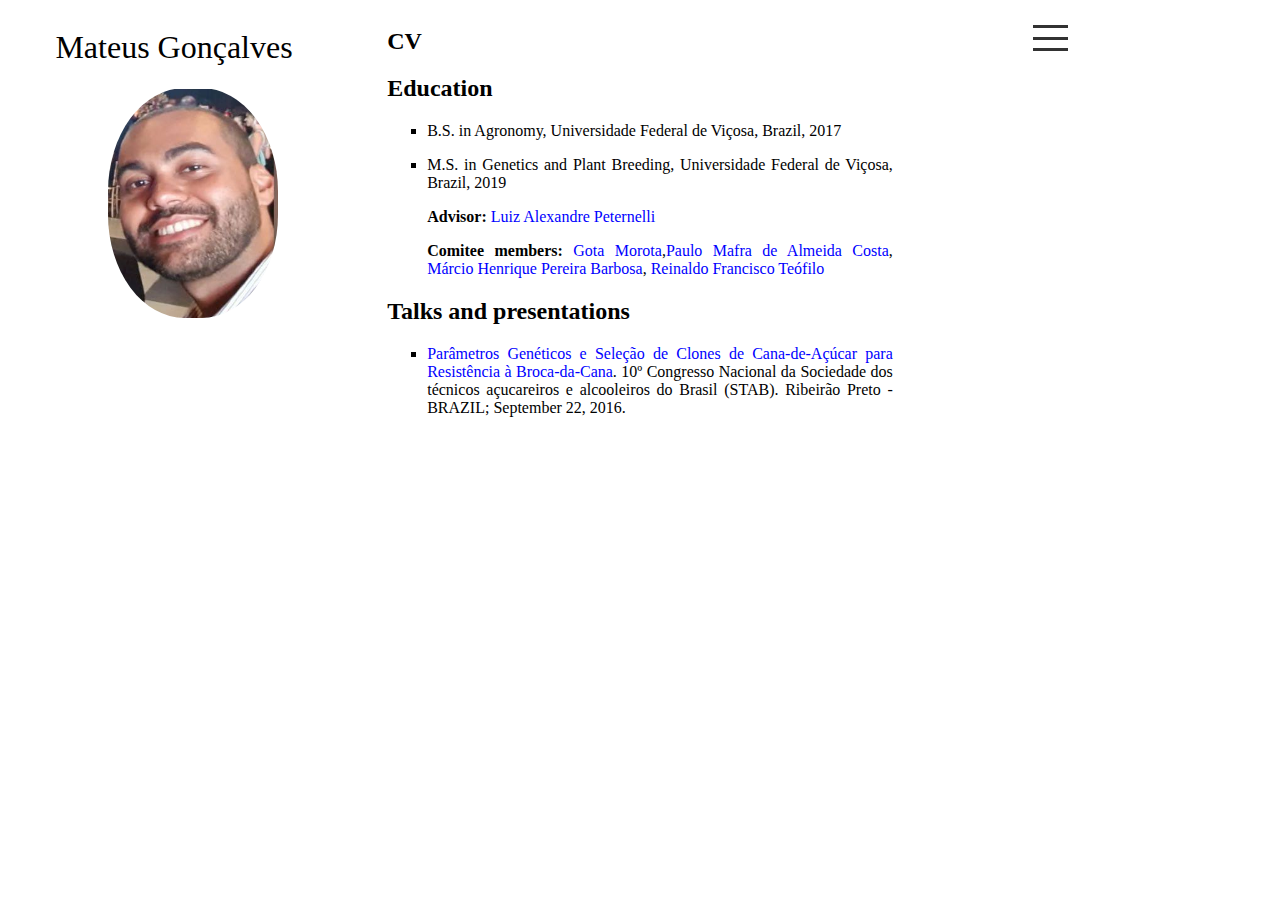
==== indexCV.html @ 197cb5d6 "Update indexCV.html" ====
<!doctype html>
<html>
	    <head> 
		    <meta charset="utf-8">
            <meta http-equiv="X-UA-Compatible" content="chrome=1">
			<link rel="stylesheet" href="hamburguer.css">
			<link rel="shortcut icon" type="image/x-icon" href="favicon.ico?v=2">
			<style> 
		  
				body {
				 background-color: #FFFFFF; <!-- Alternatives are: #FFFAFA #000000-->
				 margin: 0 5%;
				 font-family:  Lucida Sans Unicode; <!-- Alternatives are: Courier New, BentonSans,Lucida Sans Unicode -->
				}
				 
				h1 {
				  color: #000000
				  font-size: 1.5em
				  text-align: center;
				  font-family: Lucida Sans Unicode;
				  font-weight: normal;
				 <!--text-transform: uppercase; -->
				 <!-- border-bottom: 2px solid 	#F5F5F5;-->
				  margin-top: 10px;
				  margin-left: 0 px; 
				}
				 
				h2 {
				  color: #000000;
				  font-size: 1.5em;
				}
				
				.row{
				 display: flex; 
				 margin: 0 auto;
				 flex-flow: row wrap;
				}
				.coluna-30 {
				width: 30%;
				margin-left: 0%; <!-- I chaged here from 5 to 0 %-->
				}
				.coluna-40 {
				width: 40%;
				}
				.coluna-25 {
				width: 25%;
				}
				
				.floating {
				float:right;
				width:42px;
				height:42px;
				}
				
				.center {
				margin: 0 auto;
				width: 75%; <!-- Valor da Largura -->
				}
				
				a {				    
				   text-decoration:none;color: blue;
				}
				a:hover {
                         text-decoration: underline;
                                }                             
				
			</style>
		  
			<meta charset="utf-8">
			<meta http-equiv="X-UA-Compatible" content="chrome=1">
			<title>Mateus Gonçalves</title>

			<link rel="stylesheet" href="styles.css">
			
			<meta name="viewport" content="width=device-width, initial-scale=1, user-scalable=no">
				
	    </head>
		
	    <body> 
			<div class="wrapper">
				<div class="row">
					<div class="coluna-30">
						<div class="center"> 
							<h1>Mateus Gonçalves</h1>
						</div>
						

						<div class="center" style="margin-left:100px;">
							<img src= "me.PNG" style= "width:170px; height:230px; border-radius:45%;" alt="Mateus" title="Eu" >
						</div>
						
					
					</div>
					
					<div class="coluna-40">
					
					    <h2> CV </h2>
						<h2> Education </h2>
							<ul style="list-style-type:square">
							  <li align="justify">B.S. in Agronomy, Universidade Federal de Viçosa, Brazil, 2017</li>
							  <p></p>
							  <li align="justify">M.S. in Genetics and Plant Breeding, Universidade Federal de Viçosa, Brazil, 2019</li>
							   <p align="justify"> <strong> Advisor: </strong> <a href ="https://luizpeternelli.github.io/"target ="_blank"> Luiz Alexandre Peternelli </a> </p>
							   <p align="justify"> <strong> Comitee members: </strong> <a href ="http://morotalab.org/"target ="_blank">Gota Morota</a>,<a href = "https://www.researchgate.net/profile/Paulo-Mafra-De-Almeida-Costa"target = "_blank">Paulo Mafra de Almeida Costa</a>, <a href = "https://www.researchgate.net/profile/Marcio-Barbosa-4"target = "_blank">Márcio Henrique Pereira Barbosa</a>, <a href = "http://www.deq.ufv.br/area/professor/27" target = "_blank">Reinaldo Francisco Teófilo </a> </p>
						        </ul>
								 
						     <h2> Talks and presentations </h2>
					                         <ul style="list-style-type:square">
								  <li align="justify"> <a href = "Parâmetros Genéticos e Seleção de Clones de Cana-de-Açúcar para Resistência à Broca-da-Cana" target = "_blank">Parâmetros Genéticos e Seleção de Clones de Cana-de-Açúcar para Resistência à Broca-da-Cana</a>. 10º Congresso Nacional da Sociedade dos técnicos açucareiros e alcooleiros do Brasil (STAB). Ribeirão Preto - BRAZIL; September 22, 2016.</li>
								 </ul>
							
							
					</div>
					
					
						<div class="coluna-25">
								<div class="p-menu1">
									<nav id="navbar" class="navigation" role="navigation">
										<input id="toggle1" type="checkbox" />
										<label class="hamburger1" for="toggle1">
										  <div class="top"></div>
										  <div class="meat"></div>
										  <div class="bottom"></div>
										</label>
									  
										<nav class="menu1">
										  <a class="link1" href="index.html">Home</a>
									          <a class="link1" href="indexPUB.html">Publications</a>
										</nav>
									</nav>
								</div>
						</div>
				</div>
				  
			</div>
			
	    </body>
</html>
---- hamburguer.css ----
/*.p-menu1{
   height: 100%;
} */

/* Hamburger */
.hamburger1 {
  height: 35px;
  margin: 10px;
  display: -ms-grid;
  display: grid;
  grid-template-rows: repeat(3, 1fr);
  justify-items: center;
  z-index: 120;
}

.hamburger1 div {
  background-color: rgb(50, 50, 50);
  position: relative;
  width: 35px;
  height: 3px;
  margin-top: 7px;
  -webkit-transition: all 0.2s ease-in-out;
  transition: all 0.2s ease-in-out;
}

#toggle1 {
  display: none;
}

#toggle1:checked + .hamburger1 .top {
  -webkit-transform: rotate(-45deg);
          transform: rotate(-45deg);
  margin-top: 22.5px;
}

#toggle1:checked + .hamburger1 .meat {
  -webkit-transform: rotate(45deg);
          transform: rotate(45deg);
  margin-top: -5px;
}

#toggle1:checked + .hamburger1 .bottom {
  -webkit-transform: scale(0);
          transform: scale(0);
}

#toggle1:checked ~ .menu1 {
  height: 150px;
}


/* Menu */
.menu1 {
  width: 100%;
  background-color: #fffdfd;
  margin: 10%;
  display: -ms-grid;
  display: grid;
  grid-template-rows: 1fr repeat(4, 0.5fr);
  grid-row-gap: 25px;
  padding: 0;
  list-style: none;
  clear: both;
  width: auto;
  text-align: center;
  height: 0px;
  overflow: hidden;
  transition: height .4s ease;
  z-index: 120;
  -webkit-transition: all 0.3s ease;
  transition: all 0.3s ease;
}

.menu1 a:first-child {
  margin-top: 30px;
}

.menu1 a:last-child {
  margin-bottom: 40px;
}

.link1 {
  width: 100%;
  margin: 0;
  padding: 10px 0;
  font: 700 20px,Lucida Sans Unicode;
}

.link1:hover {
  background-color: #fff;
  color: rgb(61, 61, 61);
  -webkit-transition: all 0.3s ease;
  transition: all 0.3s ease;
}
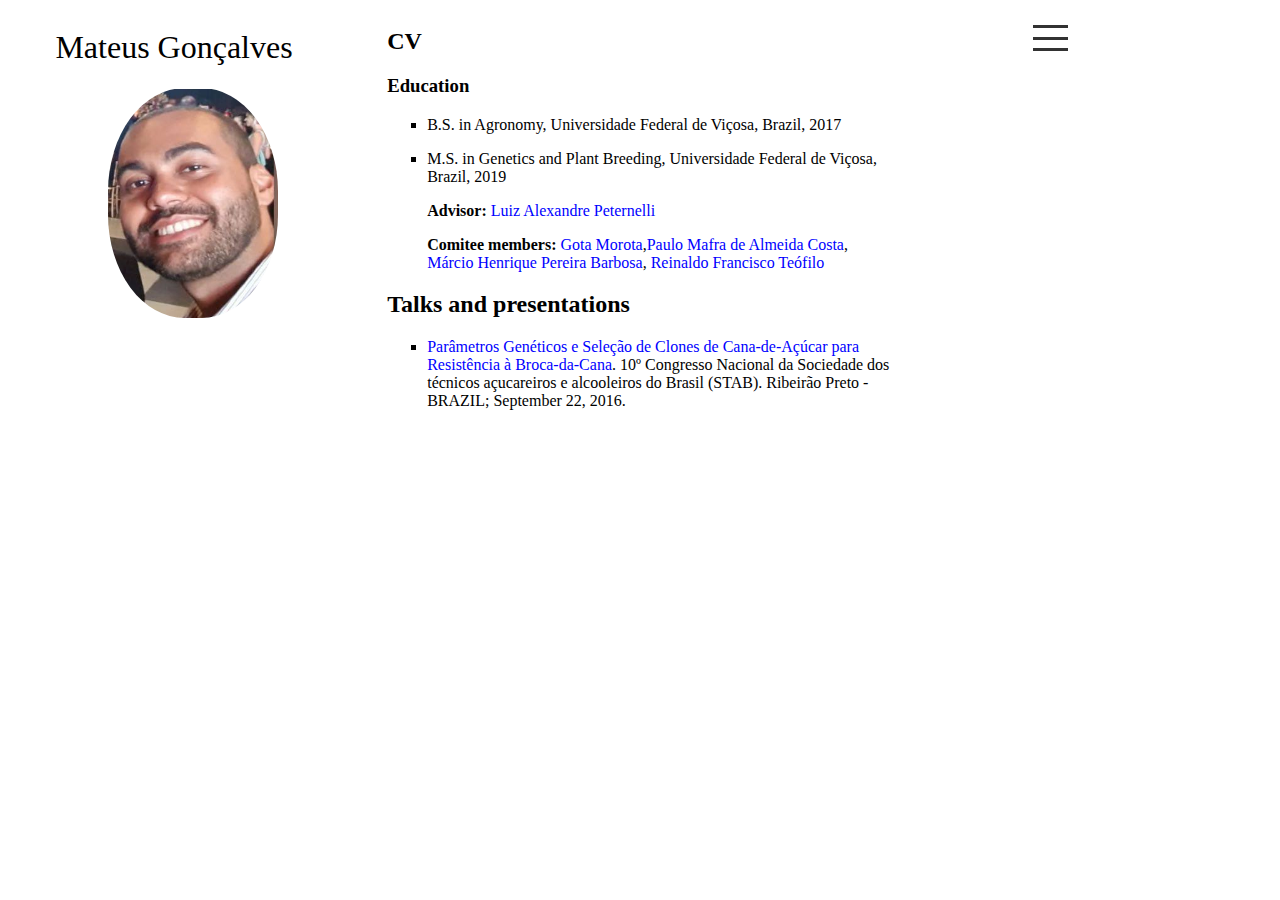
==== commit 2ebf44ac: "added pdf" ====
--- a/indexCV.html
+++ b/indexCV.html
@@ -5,7 +5,7 @@
 		    <meta charset="utf-8">
             <meta http-equiv="X-UA-Compatible" content="chrome=1">
 			<link rel="stylesheet" href="hamburguer.css">
-			<link rel="shortcut icon" type="image/x-icon" href="favicon.ico?v=2">
+			
 			<style> 
 		  
 				body {
@@ -96,18 +96,18 @@
 					<div class="coluna-40">
 					
 					    <h2> CV </h2>
-						<h2> Education </h2>
+						<h3> Education </h3>
 							<ul style="list-style-type:square">
-							  <li align="justify">B.S. in Agronomy, Universidade Federal de Viçosa, Brazil, 2017</li>
+							  <li>B.S. in Agronomy, Universidade Federal de Viçosa, Brazil, 2017</li>
 							  <p></p>
-							  <li align="justify">M.S. in Genetics and Plant Breeding, Universidade Federal de Viçosa, Brazil, 2019</li>
-							   <p align="justify"> <strong> Advisor: </strong> <a href ="https://luizpeternelli.github.io/"target ="_blank"> Luiz Alexandre Peternelli </a> </p>
-							   <p align="justify"> <strong> Comitee members: </strong> <a href ="http://morotalab.org/"target ="_blank">Gota Morota</a>,<a href = "https://www.researchgate.net/profile/Paulo-Mafra-De-Almeida-Costa"target = "_blank">Paulo Mafra de Almeida Costa</a>, <a href = "https://www.researchgate.net/profile/Marcio-Barbosa-4"target = "_blank">Márcio Henrique Pereira Barbosa</a>, <a href = "http://www.deq.ufv.br/area/professor/27" target = "_blank">Reinaldo Francisco Teófilo </a> </p>
+							  <li>M.S. in Genetics and Plant Breeding, Universidade Federal de Viçosa, Brazil, 2019</li>
+							   <p><strong>Advisor:</strong> <a href ="https://luizpeternelli.github.io/"target ="_blank">Luiz Alexandre Peternelli</a> </p>
+							   <strong>Comitee members:</strong> <a href ="http://morotalab.org/"target ="_blank">Gota Morota</a>,<a href = "https://www.researchgate.net/profile/Paulo-Mafra-De-Almeida-Costa"target = "_blank">Paulo Mafra de Almeida Costa</a>, <a href = "https://www.researchgate.net/profile/Marcio-Barbosa-4"target = "_blank">Márcio Henrique Pereira Barbosa</a>, <a href = "http://www.deq.ufv.br/area/professor/27" target = "_blank">Reinaldo Francisco Teófilo</a>  </p>
 						        </ul>
 								 
 						     <h2> Talks and presentations </h2>
 					                         <ul style="list-style-type:square">
-								  <li align="justify"> <a href = "Parâmetros Genéticos e Seleção de Clones de Cana-de-Açúcar para Resistência à Broca-da-Cana" target = "_blank">Parâmetros Genéticos e Seleção de Clones de Cana-de-Açúcar para Resistência à Broca-da-Cana</a>. 10º Congresso Nacional da Sociedade dos técnicos açucareiros e alcooleiros do Brasil (STAB). Ribeirão Preto - BRAZIL; September 22, 2016.</li>
+								  <li> <a href = "Parâmetros Genéticos e Seleção de Clones de Cana-de-Açúcar para Resistência à Broca-da-Cana" target = "_blank">Parâmetros Genéticos e Seleção de Clones de Cana-de-Açúcar para Resistência à Broca-da-Cana</a>. 10º Congresso Nacional da Sociedade dos técnicos açucareiros e alcooleiros do Brasil (STAB). Ribeirão Preto - BRAZIL; September 22, 2016.</li>
 								 </ul>
 							
 							
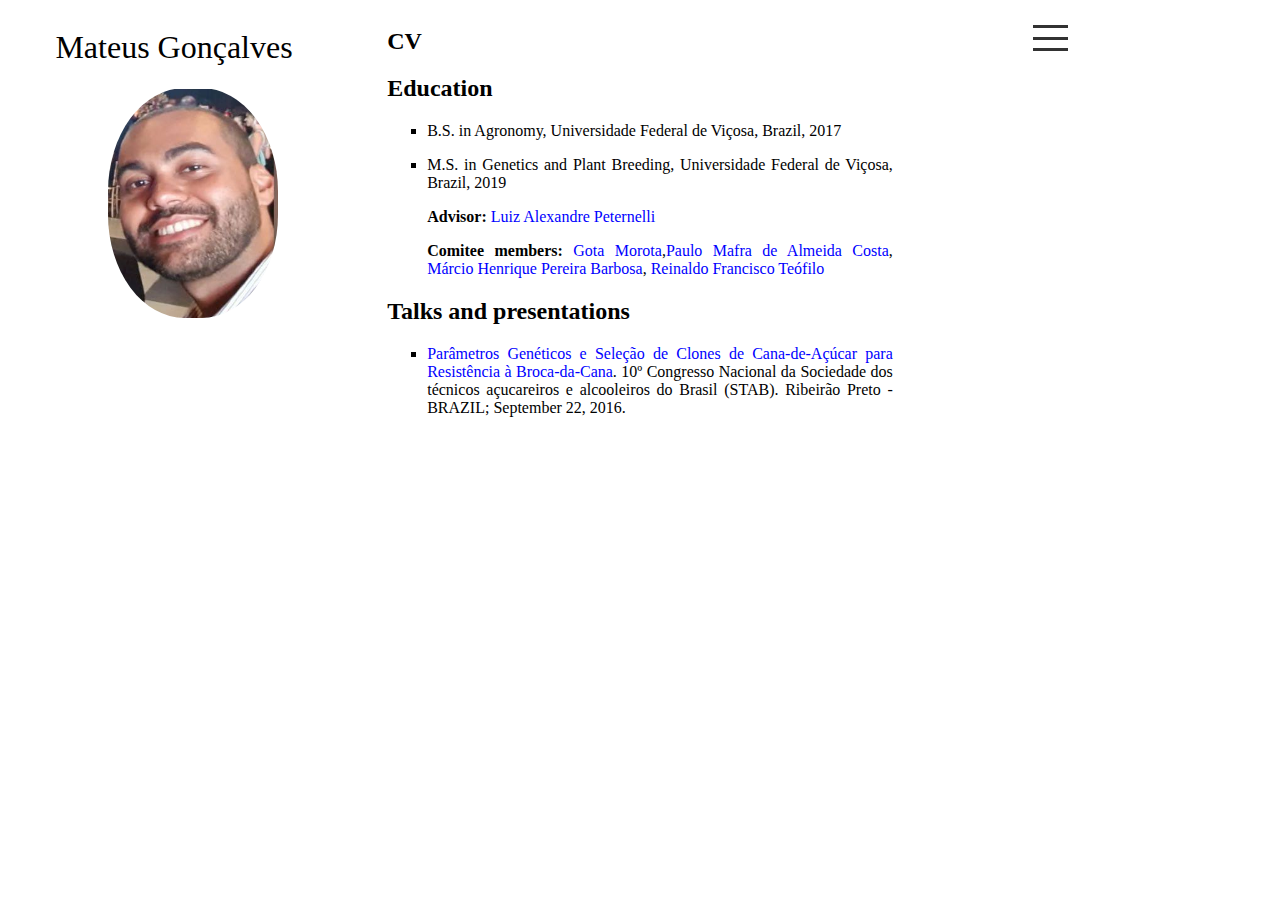
==== commit 7c34e228: "Merge branch 'main' of https://github.com/goncalvesmateu/goncalvesmateu.github.io" ====
--- a/indexCV.html
+++ b/indexCV.html
@@ -5,7 +5,7 @@
 		    <meta charset="utf-8">
             <meta http-equiv="X-UA-Compatible" content="chrome=1">
 			<link rel="stylesheet" href="hamburguer.css">
-			
+			<link rel="shortcut icon" type="image/x-icon" href="favicon.ico?v=2">
 			<style> 
 		  
 				body {
@@ -96,18 +96,18 @@
 					<div class="coluna-40">
 					
 					    <h2> CV </h2>
-						<h3> Education </h3>
+						<h2> Education </h2>
 							<ul style="list-style-type:square">
-							  <li>B.S. in Agronomy, Universidade Federal de Viçosa, Brazil, 2017</li>
+							  <li align="justify">B.S. in Agronomy, Universidade Federal de Viçosa, Brazil, 2017</li>
 							  <p></p>
-							  <li>M.S. in Genetics and Plant Breeding, Universidade Federal de Viçosa, Brazil, 2019</li>
-							   <p><strong>Advisor:</strong> <a href ="https://luizpeternelli.github.io/"target ="_blank">Luiz Alexandre Peternelli</a> </p>
-							   <strong>Comitee members:</strong> <a href ="http://morotalab.org/"target ="_blank">Gota Morota</a>,<a href = "https://www.researchgate.net/profile/Paulo-Mafra-De-Almeida-Costa"target = "_blank">Paulo Mafra de Almeida Costa</a>, <a href = "https://www.researchgate.net/profile/Marcio-Barbosa-4"target = "_blank">Márcio Henrique Pereira Barbosa</a>, <a href = "http://www.deq.ufv.br/area/professor/27" target = "_blank">Reinaldo Francisco Teófilo</a>  </p>
+							  <li align="justify">M.S. in Genetics and Plant Breeding, Universidade Federal de Viçosa, Brazil, 2019</li>
+							   <p align="justify"> <strong> Advisor: </strong> <a href ="https://luizpeternelli.github.io/"target ="_blank"> Luiz Alexandre Peternelli </a> </p>
+							   <p align="justify"> <strong> Comitee members: </strong> <a href ="http://morotalab.org/"target ="_blank">Gota Morota</a>,<a href = "https://www.researchgate.net/profile/Paulo-Mafra-De-Almeida-Costa"target = "_blank">Paulo Mafra de Almeida Costa</a>, <a href = "https://www.researchgate.net/profile/Marcio-Barbosa-4"target = "_blank">Márcio Henrique Pereira Barbosa</a>, <a href = "http://www.deq.ufv.br/area/professor/27" target = "_blank">Reinaldo Francisco Teófilo </a> </p>
 						        </ul>
 								 
 						     <h2> Talks and presentations </h2>
 					                         <ul style="list-style-type:square">
-								  <li> <a href = "Parâmetros Genéticos e Seleção de Clones de Cana-de-Açúcar para Resistência à Broca-da-Cana" target = "_blank">Parâmetros Genéticos e Seleção de Clones de Cana-de-Açúcar para Resistência à Broca-da-Cana</a>. 10º Congresso Nacional da Sociedade dos técnicos açucareiros e alcooleiros do Brasil (STAB). Ribeirão Preto - BRAZIL; September 22, 2016.</li>
+								  <li align="justify"> <a href = "Parâmetros Genéticos e Seleção de Clones de Cana-de-Açúcar para Resistência à Broca-da-Cana" target = "_blank">Parâmetros Genéticos e Seleção de Clones de Cana-de-Açúcar para Resistência à Broca-da-Cana</a>. 10º Congresso Nacional da Sociedade dos técnicos açucareiros e alcooleiros do Brasil (STAB). Ribeirão Preto - BRAZIL; September 22, 2016.</li>
 								 </ul>
 							
 							
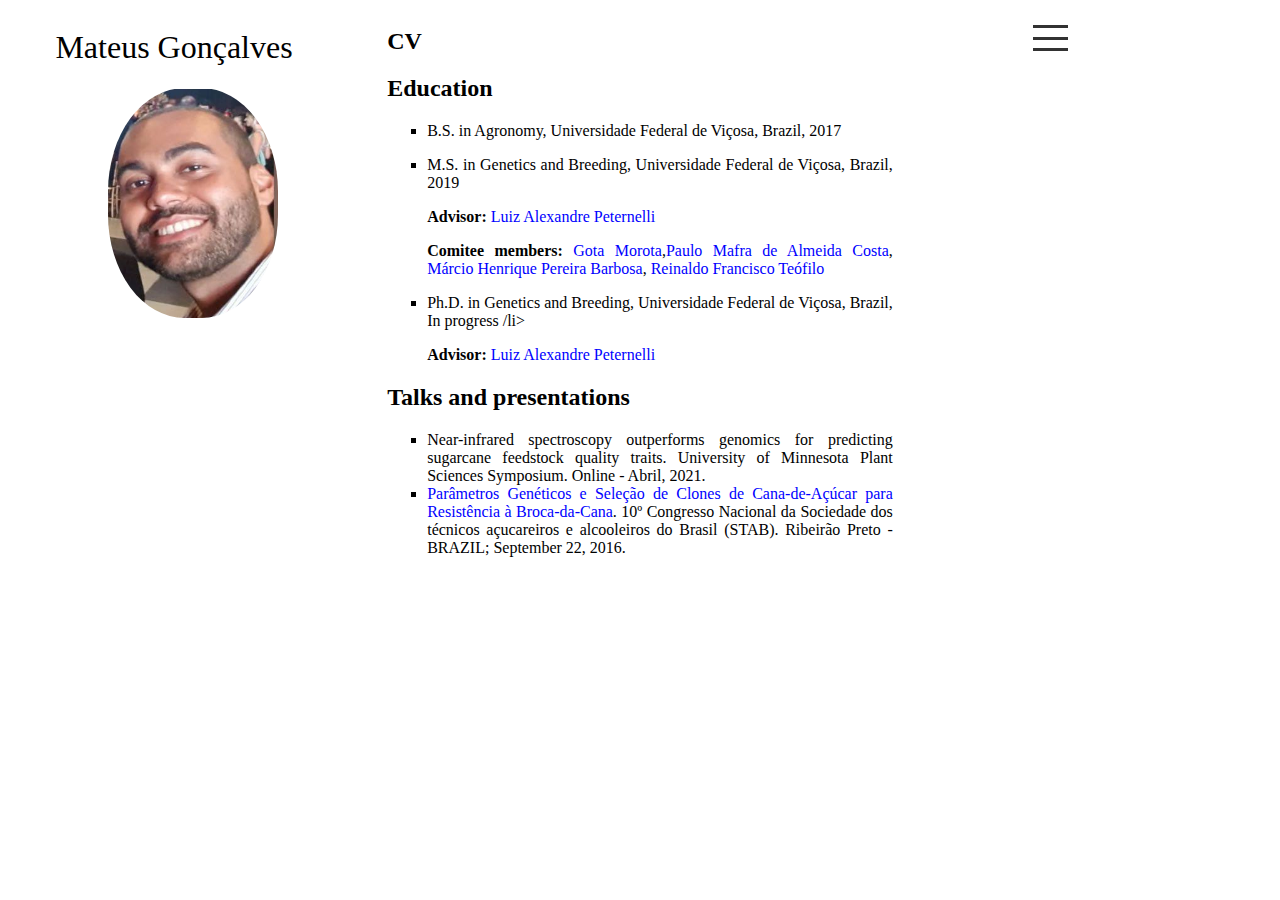
==== commit 5529d5bc: "a lot of changes" ====
--- a/indexCV.html
+++ b/indexCV.html
@@ -100,14 +100,29 @@
 							<ul style="list-style-type:square">
 							  <li align="justify">B.S. in Agronomy, Universidade Federal de Viçosa, Brazil, 2017</li>
 							  <p></p>
-							  <li align="justify">M.S. in Genetics and Plant Breeding, Universidade Federal de Viçosa, Brazil, 2019</li>
+							  <li align="justify">M.S. in Genetics and Breeding, Universidade Federal de Viçosa, Brazil, 2019</li>
 							   <p align="justify"> <strong> Advisor: </strong> <a href ="https://luizpeternelli.github.io/"target ="_blank"> Luiz Alexandre Peternelli </a> </p>
 							   <p align="justify"> <strong> Comitee members: </strong> <a href ="http://morotalab.org/"target ="_blank">Gota Morota</a>,<a href = "https://www.researchgate.net/profile/Paulo-Mafra-De-Almeida-Costa"target = "_blank">Paulo Mafra de Almeida Costa</a>, <a href = "https://www.researchgate.net/profile/Marcio-Barbosa-4"target = "_blank">Márcio Henrique Pereira Barbosa</a>, <a href = "http://www.deq.ufv.br/area/professor/27" target = "_blank">Reinaldo Francisco Teófilo </a> </p>
-						        </ul>
+						    </ul>
+
+							<ul style="list-style-type:square">
+								<li align="justify">Ph.D. in Genetics and Breeding, Universidade Federal de Viçosa, Brazil, In progress /li>
+								<p></p>
+								<p align="justify"> <strong> Advisor: </strong> <a href ="https://luizpeternelli.github.io/"target ="_blank"> Luiz Alexandre Peternelli </a> </p>
+							</ul>
 								 
+
 						     <h2> Talks and presentations </h2>
-					                         <ul style="list-style-type:square">
-								  <li align="justify"> <a href = "Parâmetros Genéticos e Seleção de Clones de Cana-de-Açúcar para Resistência à Broca-da-Cana" target = "_blank">Parâmetros Genéticos e Seleção de Clones de Cana-de-Açúcar para Resistência à Broca-da-Cana</a>. 10º Congresso Nacional da Sociedade dos técnicos açucareiros e alcooleiros do Brasil (STAB). Ribeirão Preto - BRAZIL; September 22, 2016.</li>
+					            <ul style="list-style-type:square">
+
+									<li align="justify"> Near-infrared spectroscopy outperforms genomics for predicting sugarcane feedstock
+										quality traits. University of Minnesota Plant Sciences Symposium. Online - Abril, 2021.
+									</li>
+
+								      <li align="justify"> <a href = "Parâmetros Genéticos e Seleção de Clones de Cana-de-Açúcar para Resistência à Broca-da-Cana" target = "_blank">Parâmetros Genéticos e Seleção de Clones de Cana-de-Açúcar para Resistência à Broca-da-Cana</a>. 10º Congresso Nacional da Sociedade dos técnicos açucareiros 
+										e alcooleiros do Brasil (STAB). Ribeirão Preto - BRAZIL; September 22, 2016.
+									</li>
+
 								 </ul>
 							
 							
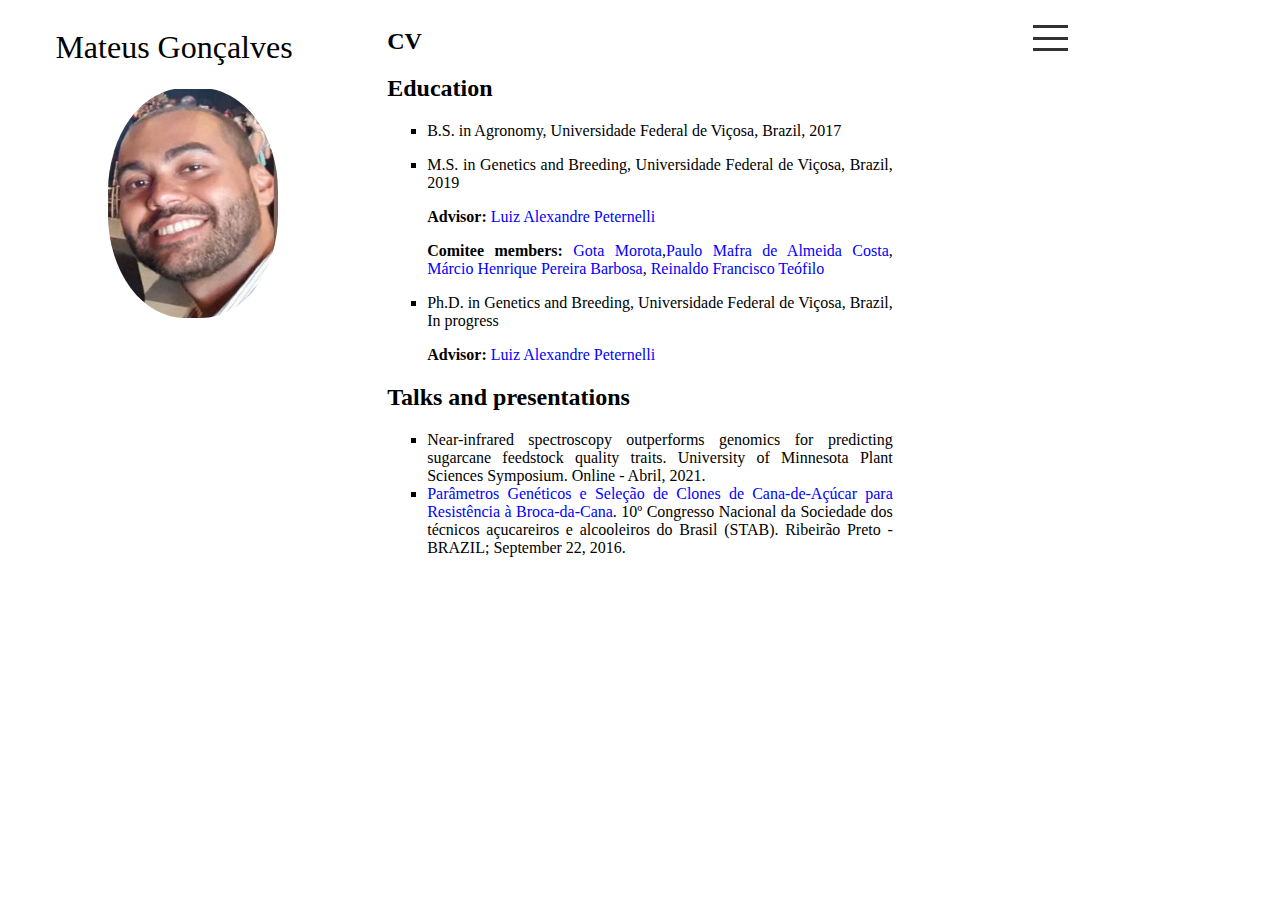
==== commit ef2a076a: "little" ====
--- a/indexCV.html
+++ b/indexCV.html
@@ -106,7 +106,7 @@
 						    </ul>
 
 							<ul style="list-style-type:square">
-								<li align="justify">Ph.D. in Genetics and Breeding, Universidade Federal de Viçosa, Brazil, In progress /li>
+								<li align="justify">Ph.D. in Genetics and Breeding, Universidade Federal de Viçosa, Brazil, In progress </li>
 								<p></p>
 								<p align="justify"> <strong> Advisor: </strong> <a href ="https://luizpeternelli.github.io/"target ="_blank"> Luiz Alexandre Peternelli </a> </p>
 							</ul>
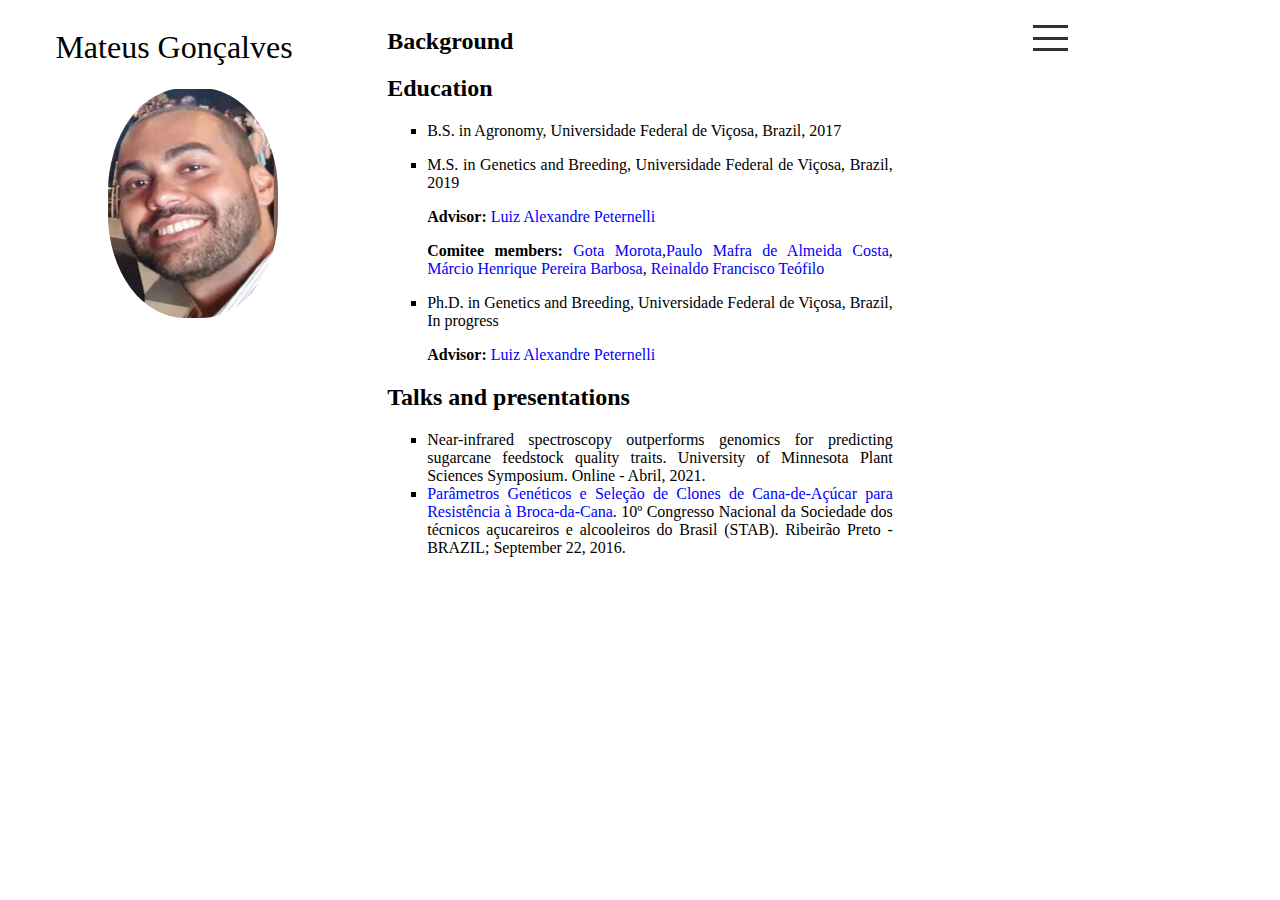
==== commit 438d5da7: ".." ====
--- a/indexCV.html
+++ b/indexCV.html
@@ -95,7 +95,7 @@
 					
 					<div class="coluna-40">
 					
-					    <h2> CV </h2>
+					    <h2> Background </h2>
 						<h2> Education </h2>
 							<ul style="list-style-type:square">
 							  <li align="justify">B.S. in Agronomy, Universidade Federal de Viçosa, Brazil, 2017</li>
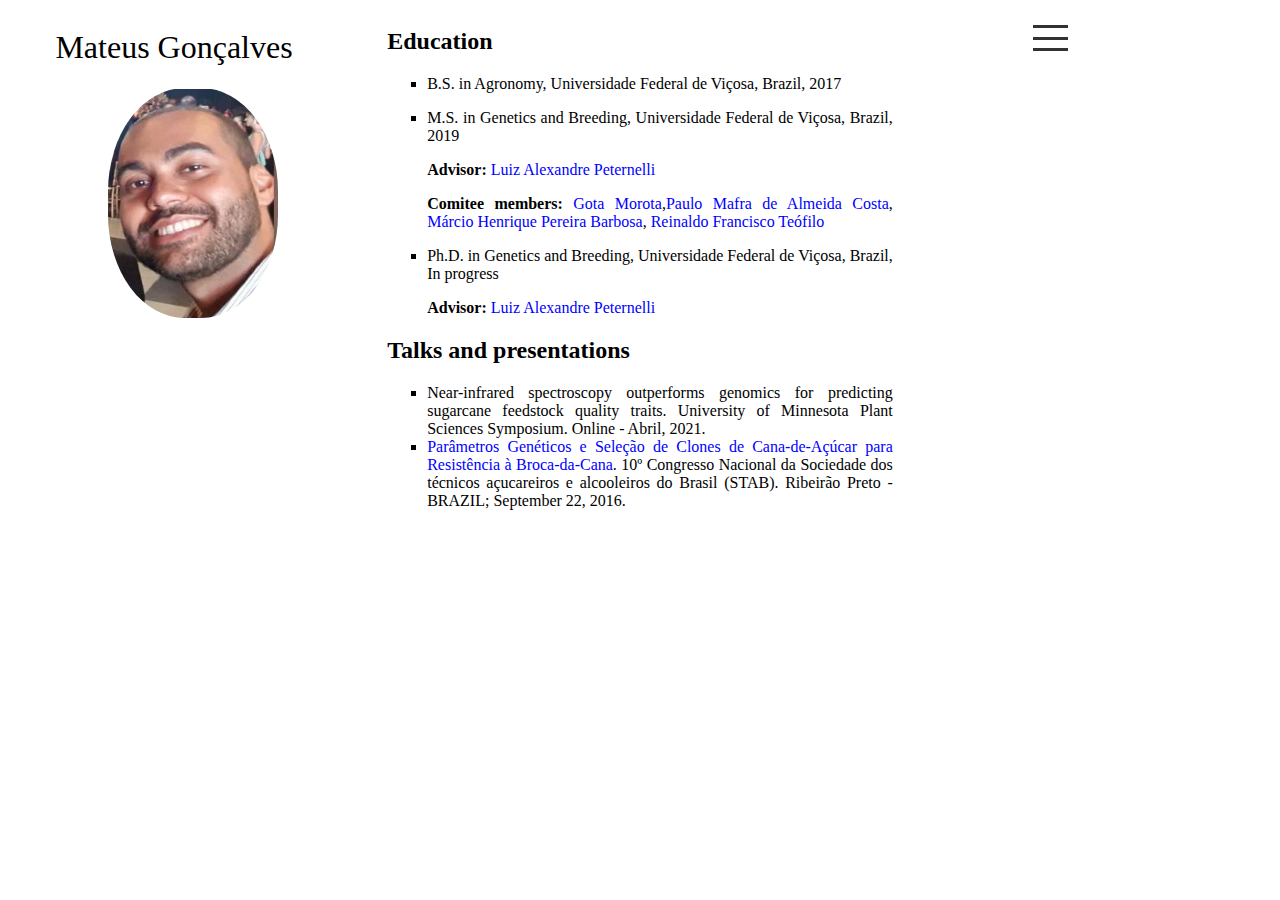
==== commit 642a1b7e: ".." ====
--- a/indexCV.html
+++ b/indexCV.html
@@ -95,7 +95,7 @@
 					
 					<div class="coluna-40">
 					
-					    <h2> Background </h2>
+					    <h2>  </h2>
 						<h2> Education </h2>
 							<ul style="list-style-type:square">
 							  <li align="justify">B.S. in Agronomy, Universidade Federal de Viçosa, Brazil, 2017</li>
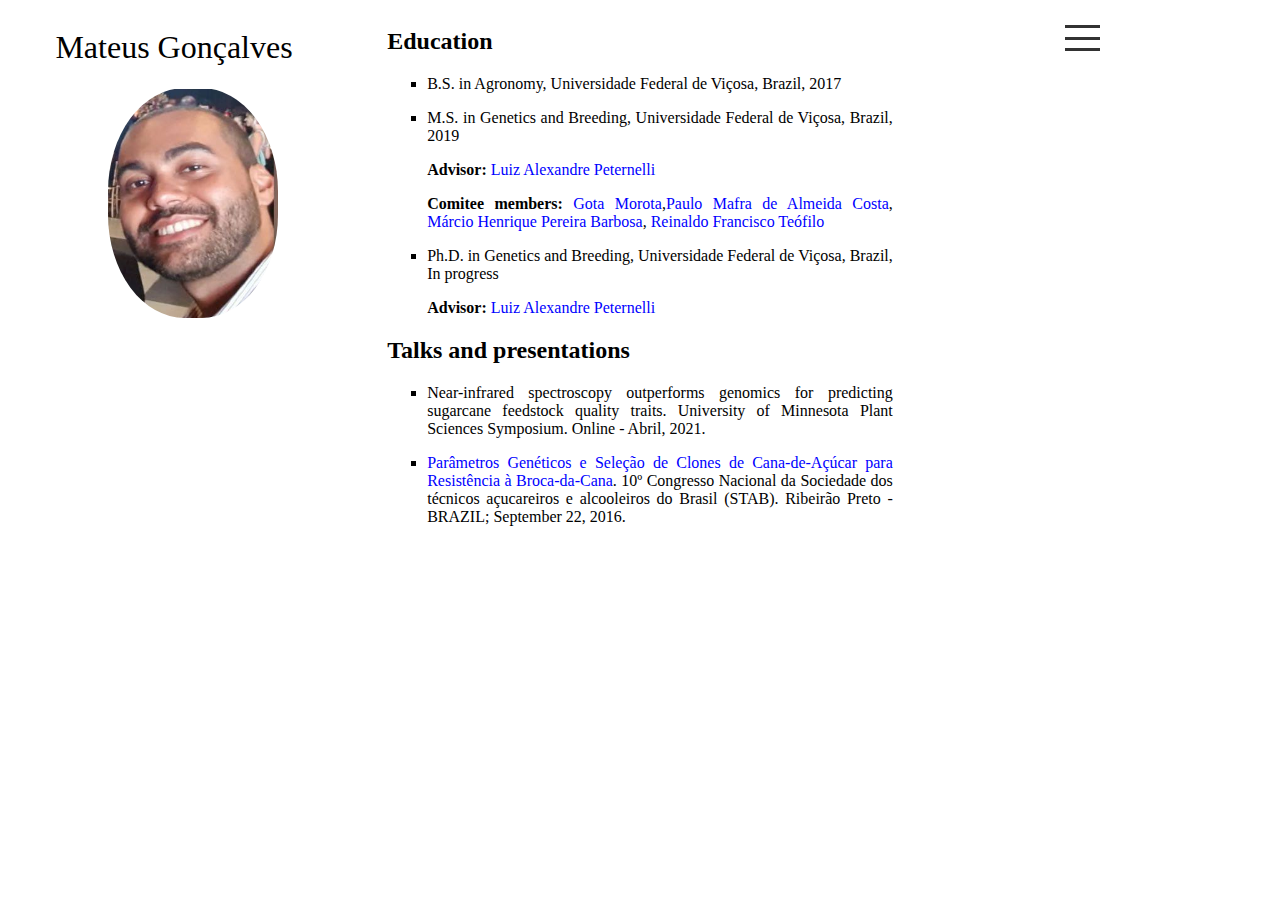
==== commit 4ae58eaf: "0" ====
--- a/indexCV.html
+++ b/indexCV.html
@@ -44,7 +44,7 @@
 				width: 40%;
 				}
 				.coluna-25 {
-				width: 25%;
+				width: 30%;
 				}
 				
 				.floating {
@@ -95,8 +95,7 @@
 					
 					<div class="coluna-40">
 					
-					    <h2>  </h2>
-						<h2> Education </h2>
+					    <h2> Education </h2>
 							<ul style="list-style-type:square">
 							  <li align="justify">B.S. in Agronomy, Universidade Federal de Viçosa, Brazil, 2017</li>
 							  <p></p>
@@ -113,18 +112,20 @@
 								 
 
 						     <h2> Talks and presentations </h2>
-					            <ul style="list-style-type:square">
+							    <ul style="list-style-type:square" >
 
 									<li align="justify"> Near-infrared spectroscopy outperforms genomics for predicting sugarcane feedstock
 										quality traits. University of Minnesota Plant Sciences Symposium. Online - Abril, 2021.
 									</li>
 
-								      <li align="justify"> <a href = "Parâmetros Genéticos e Seleção de Clones de Cana-de-Açúcar para Resistência à Broca-da-Cana" target = "_blank">Parâmetros Genéticos e Seleção de Clones de Cana-de-Açúcar para Resistência à Broca-da-Cana</a>. 10º Congresso Nacional da Sociedade dos técnicos açucareiros 
+									<p></p>
+
+									<li align="justify"> <a href = "Parâmetros Genéticos e Seleção de Clones de Cana-de-Açúcar para Resistência à Broca-da-Cana" target = "_blank">Parâmetros Genéticos e Seleção de Clones de Cana-de-Açúcar para Resistência à Broca-da-Cana</a>. 10º Congresso Nacional da Sociedade dos técnicos açucareiros 
 										e alcooleiros do Brasil (STAB). Ribeirão Preto - BRAZIL; September 22, 2016.
 									</li>
 
-								 </ul>
-							
+								</ul>
+								
 							
 					</div>
 					
--- a/hamburguer.css
+++ b/hamburguer.css
@@ -91,4 +91,11 @@
   color: rgb(61, 61, 61);
   -webkit-transition: all 0.3s ease;
   transition: all 0.3s ease;
+}
+
+
+@media only screen and (max-width: 1000px) {
+  .wrapper {
+    width: 850px;
+  }
 }